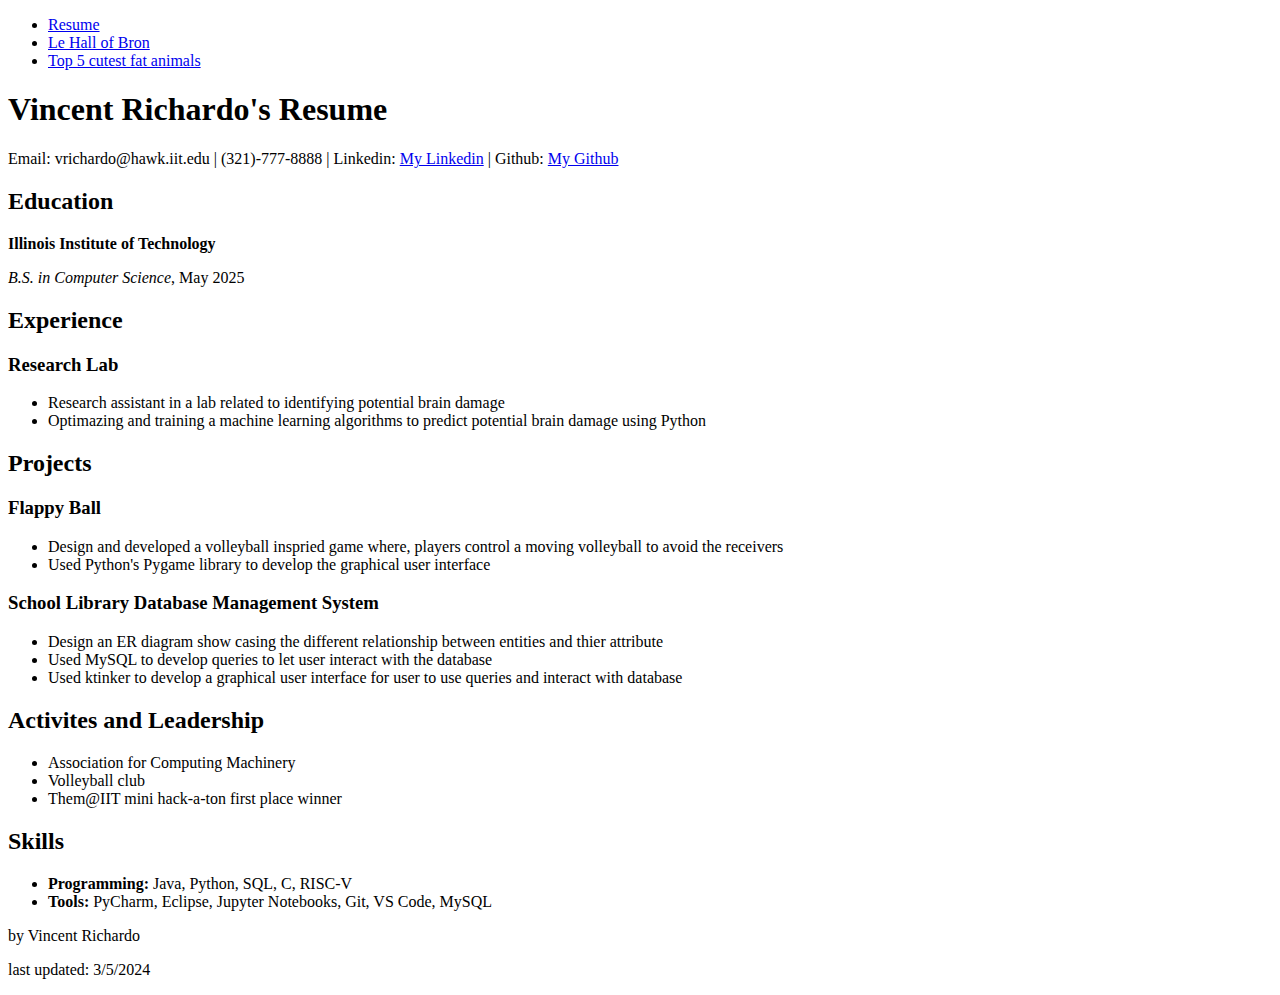
==== index.html @ 5bbc3f60 "Add files via upload" ====
<!DOCTYPE html>
<html lang="en">

<head>
  <meta charset="utf-8">
  <title>Vincent ITMD 361 Project</title>
  <link rel="stylesheet" href="css/reset.css">
  <link rel="stylesheet" href="css/style.css">
</head>

<body id="indexbody">
  <nav id="indexnav">
    <ul>
      <li><a href="index.html">Resume</a></li>
      <li><a href="mygoat.html">Le Hall of Bron</a></li>
      <li><a href="cutefatanimals.html">Top 5 cutest fat animals</a></li>
    </ul>
  </nav>
  <header id="indexheader">
    <h1>Vincent Richardo's Resume</h1>
    <p>Email: vrichardo@hawk.iit.edu | (321)-777-8888 | Linkedin: <a href="https://www.linkedin.com/in/vincent-richardo">My Linkedin</a> | Github: <a href="https://github.com/vrichardoIIT">My Github</a></p>
  </header>
  <main id="mainindex">
    <h2>Education</h2>
    <p><Strong>Illinois Institute of Technology</Strong></p>
    <p><em>B.S. in Computer Science</em>, May 2025</p>
    <h2>Experience</h2>
    <h3>Research Lab</h3>
    <ul>
      <li>Research assistant in a lab related to identifying potential brain damage</li>
      <li>Optimazing and training a machine learning algorithms to predict potential brain damage using Python</li>
    </ul>
    <h2>Projects</h2>
    <h3>Flappy Ball</h3>
    <ul>
      <li>Design and developed a volleyball inspried game where, players control a moving volleyball to avoid the receivers</li>
      <li>Used Python's Pygame library to develop the graphical user interface</li>
    </ul>
    <h3>School Library Database Management System</h3>
    <ul>
      <li>Design an ER diagram show casing the different relationship between entities and thier attribute</li>
      <li>Used MySQL to develop queries to let user interact with the database</li>
      <li>Used ktinker to develop a graphical user interface for user to use queries and interact with database</li>
    </ul>
    <h2>Activites and Leadership</h2>
    <ul>
      <li>Association for Computing Machinery</li>
      <li>Volleyball club</li>
      <li>Them@IIT mini hack-a-ton first place winner</li>
    </ul>
    <h2>Skills</h2>
    <ul>
      <li><strong>Programming:</strong> Java, Python, SQL, C, RISC-V </li>
      <li><strong>Tools:</strong> PyCharm, Eclipse, Jupyter Notebooks, Git, VS Code, MySQL</li>
    </ul>
  </main>
  <footer id="footer1">
    <p>by Vincent Richardo</p>
    <p>last updated: 3/5/2024</p>
  </footer>
</body>

</html>
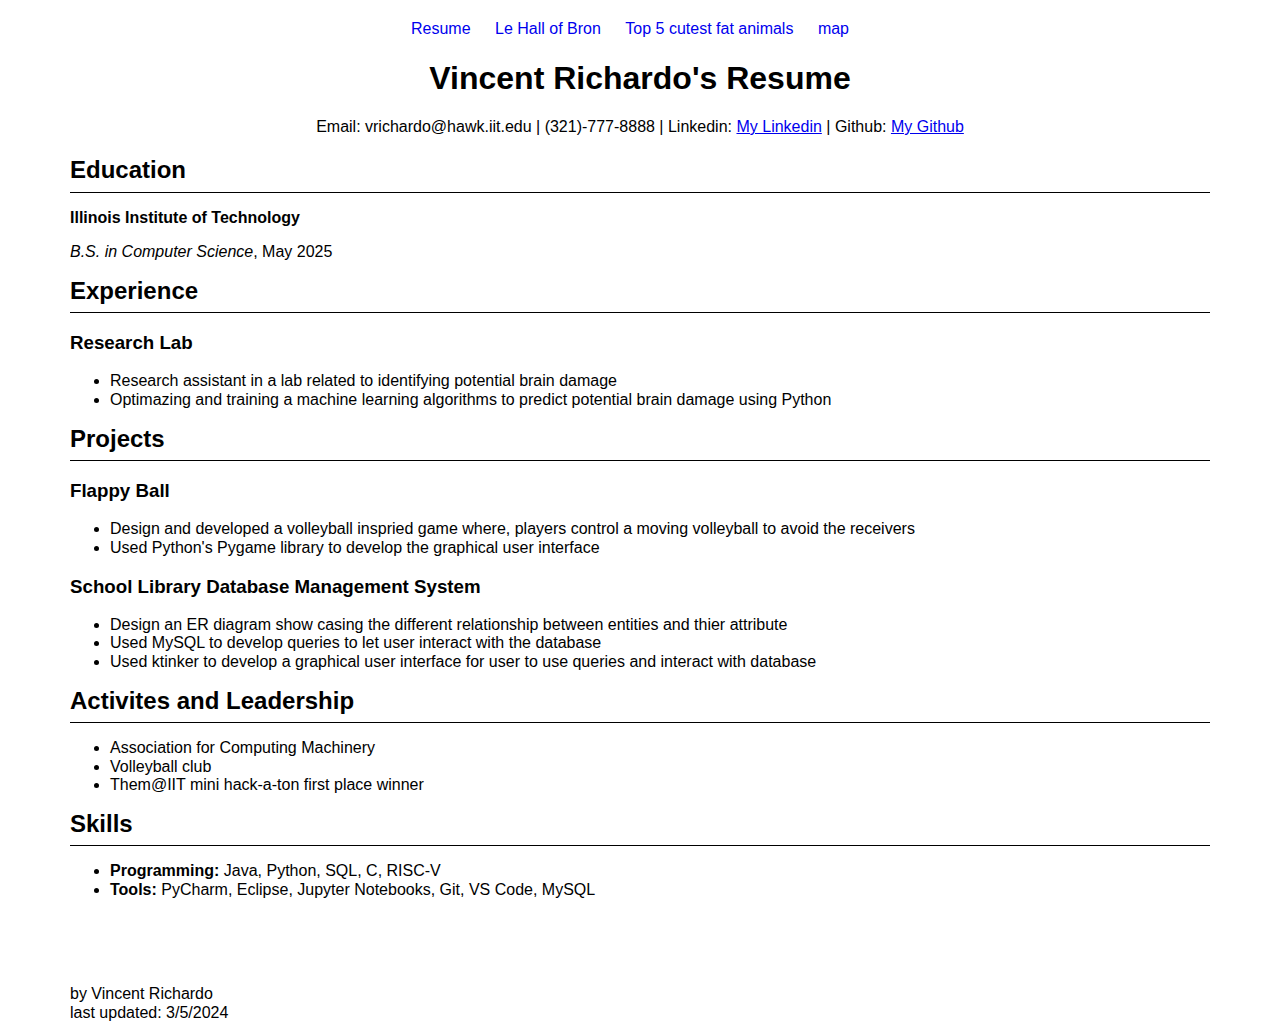
==== commit 4f3378eb: "map html nav" ====
--- a/index.html
+++ b/index.html
@@ -14,6 +14,7 @@
       <li><a href="index.html">Resume</a></li>
       <li><a href="mygoat.html">Le Hall of Bron</a></li>
       <li><a href="cutefatanimals.html">Top 5 cutest fat animals</a></li>
+      <li><a href="map.html">map</a></li>
     </ul>
   </nav>
   <header id="indexheader">
--- a/css/style.css
+++ b/css/style.css
@@ -0,0 +1,137 @@
+/* Naviagtion */
+#indexnav ul {
+  position: relative;
+  list-style-type: none; 
+  padding: 0; 
+  text-align: center;
+}
+
+#indexnav ul li {
+  display: inline; 
+  margin-right: 1.25em; 
+}
+
+#indexnav ul li a {
+  text-decoration: none; 
+}
+
+/* change colour */
+#animalnav li a{
+  position: relative;
+  text-decoration: none; 
+  color: white;
+}
+
+/*  index  style */
+#indexbody {
+  position: relative;
+  margin: 1.25em 4.375em; 
+  font-family: Arial, sans-serif; 
+}
+
+#indexheader {
+  margin-bottom: 1.25em; 
+  text-align: center;
+}
+
+#mainindex h2 {
+  border-bottom: 0.0625em solid black; 
+  margin: 0; 
+  padding-bottom: 0.3125em; 
+}
+
+/* goat style */
+#goatbody {
+  position: relative;
+  margin: 1.25em 4.375em;
+  font-family: Arial, sans-serif;
+  text-align: center;
+  background-size: cover;
+  background-color: black;
+  background-image: url('../images/curtain.png');
+  background-repeat: no-repeat;
+  background-attachment: fixed;
+  color: white;
+}
+
+#achi {
+  text-align: justify;
+}
+
+#goatheader ul {
+  list-style-type: none;
+  padding: 0;
+  margin: 0 auto;
+  display: flex;
+  flex-direction: column;
+  align-items: center;
+}
+
+#goatheader ul li {
+  margin-bottom: 0.625em;
+}
+
+#image {
+  text-align: center;
+}
+
+#image img {
+  position: relative;
+  width: 18.75em;
+  height: auto;
+  display: block;
+  margin: 0 auto;
+  margin-bottom: 0.625em;
+  align-self: center;
+}
+
+/* fat animal style */
+#animalbody {
+  position: relative;
+  margin: 1.25em 4.375em; 
+  font-family: Arial, sans-serif; 
+  text-align: center; 
+  background-image: url('../images/forrest.jpg');
+  background-repeat: no-repeat;
+  background-attachment: fixed;
+}
+
+#animaltitle {
+  text-align: center;
+}
+
+.container {
+  width:60%;
+  margin: 0 auto;
+  background-color: white; 
+  border-radius: 1.5em; 
+  padding: 1.25em; 
+}
+
+#animalmain ul {
+  list-style-position: inside; 
+  text-align: center; 
+  padding-left: 0;
+}
+
+#animalmain ul li {
+  margin-bottom: 0.5em; 
+}
+
+/* footer */
+
+#footer1 {
+  position: absolute;
+  margin-top: 4.375em; 
+}
+
+#footerdiffer {
+  position: absolute;
+  margin-top: 4.375em; 
+  color: white;
+}
+
+footer p{
+  margin: 0px;
+  text-align: left; 
+}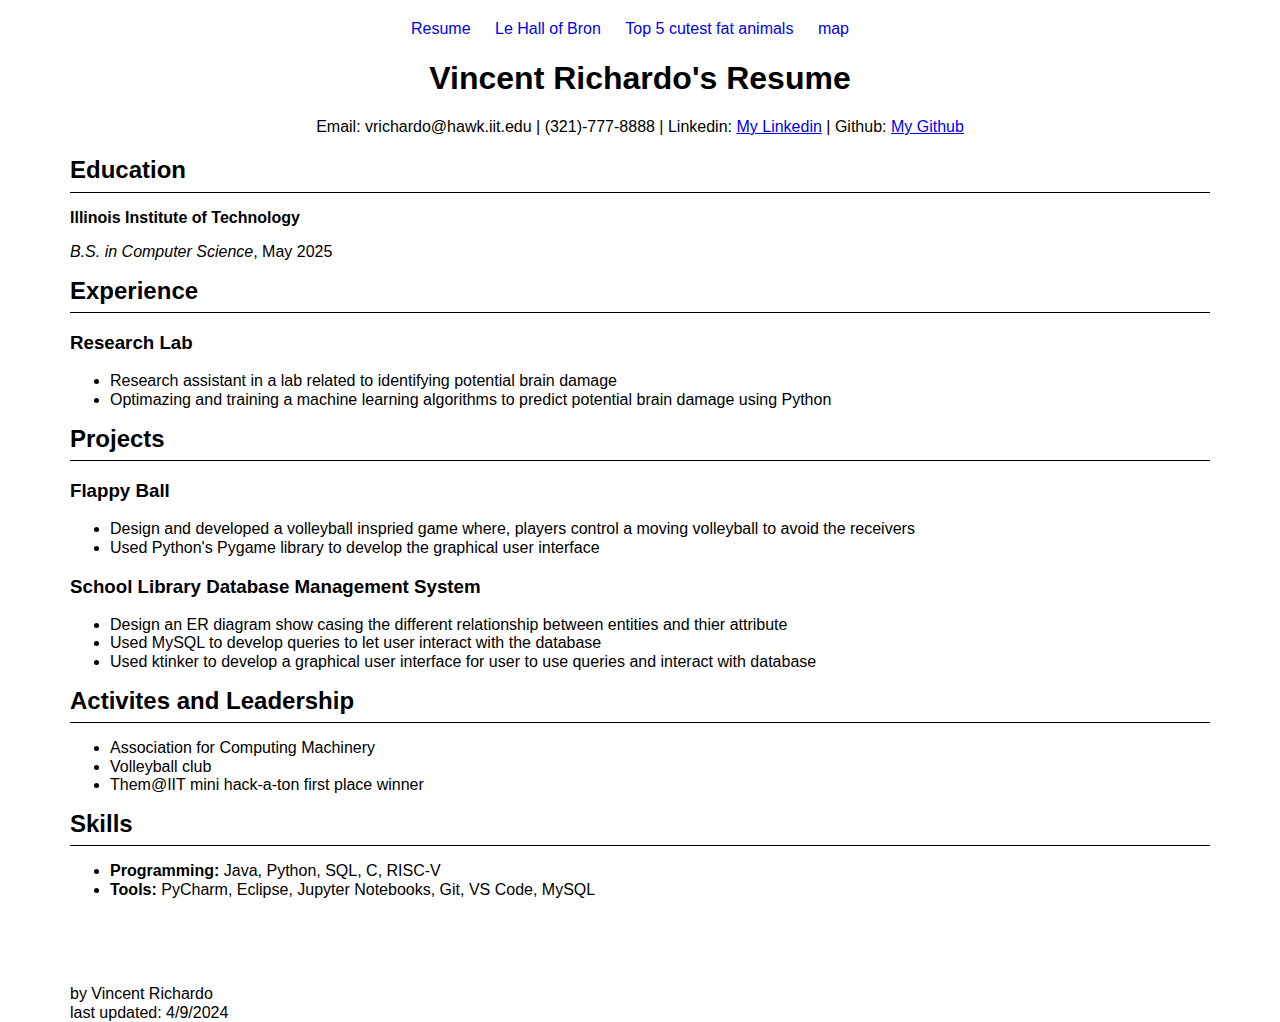
==== commit c593d5f8: "map footer added" ====
--- a/index.html
+++ b/index.html
@@ -57,7 +57,7 @@
   </main>
   <footer id="footer1">
     <p>by Vincent Richardo</p>
-    <p>last updated: 3/5/2024</p>
+    <p>last updated: 4/9/2024</p>
   </footer>
 </body>
 
